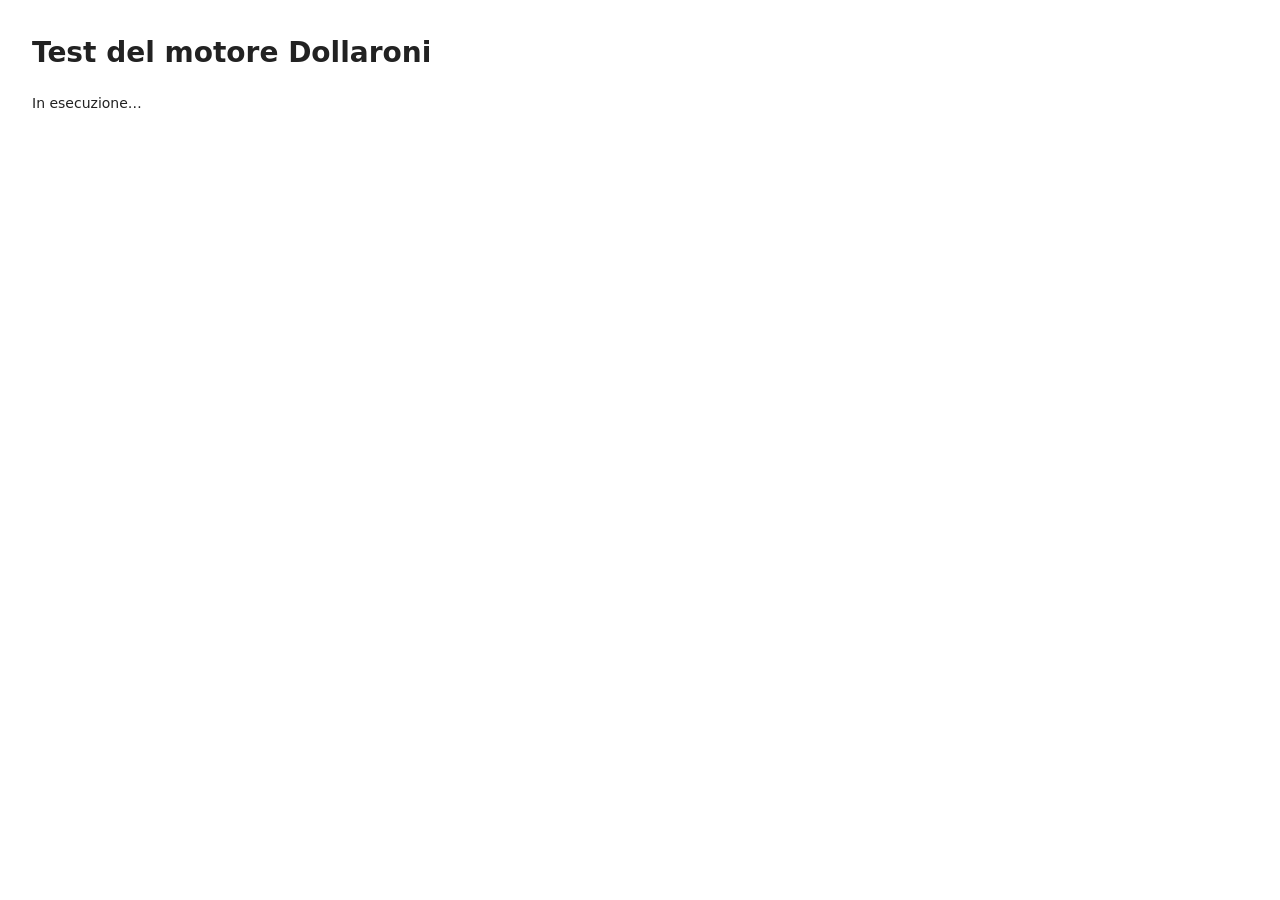
==== tests/index.html @ b3b7a03e "Initial commit" ====
<!doctype html>
<html lang="it">
<head>
  <meta charset="utf-8">
  <title>Dollaroni – test del motore</title>
  <style>
    body { font: 14px/1.5 system-ui, sans-serif; margin: 2rem; color: #222; }
    .ok { color: #1a7f37; } .ko { color: #c62828; } .hd { font-weight: 600; margin-top: 1rem; }
    pre { white-space: pre-wrap; }
  </style>
  <script src="../vendor/jszip.min.js"></script>
</head>
<body>
  <h1>Test del motore Dollaroni</h1>
  <p id="summary">In esecuzione…</p>
  <pre id="log"></pre>
  <script type="module" src="./run.js"></script>
</body>
</html>
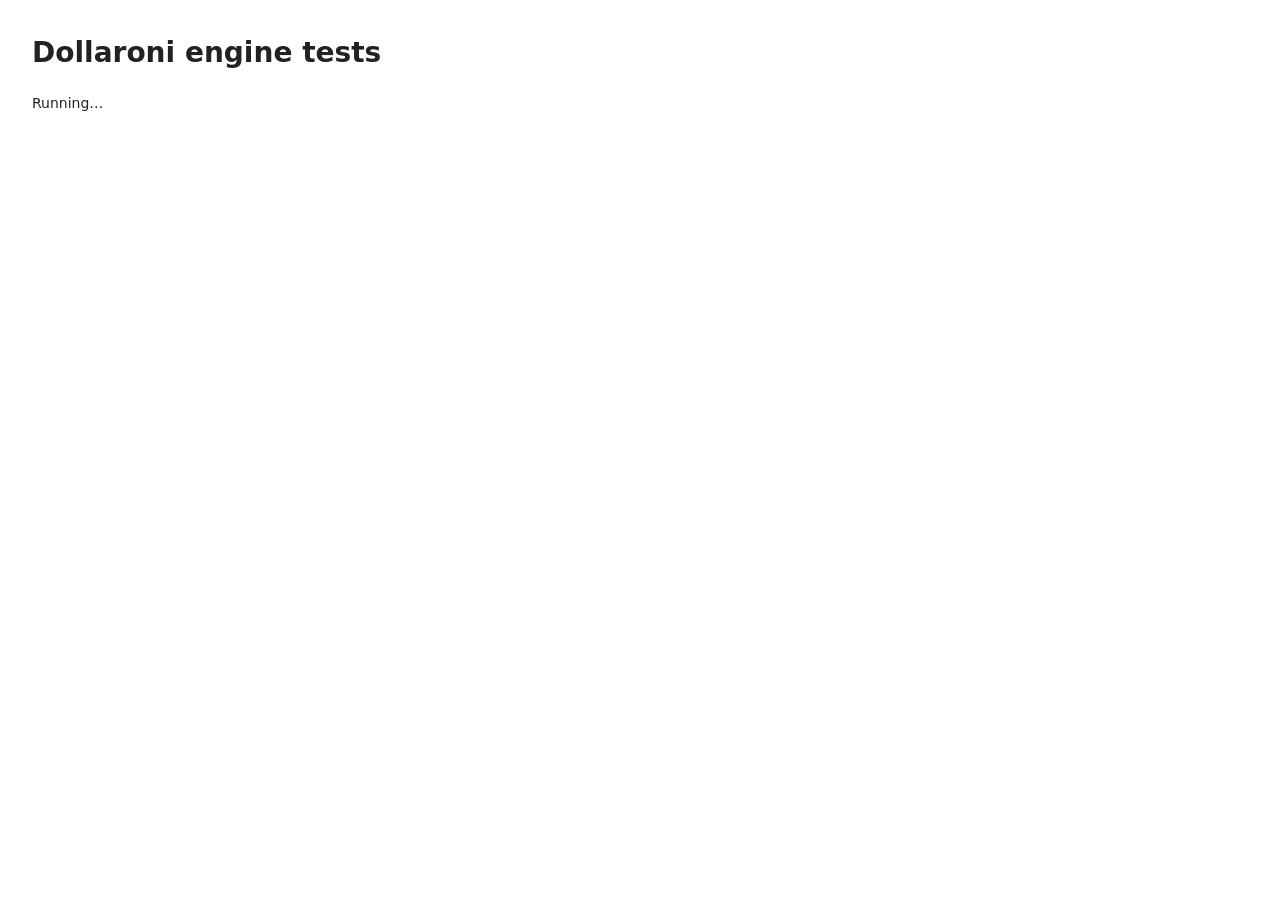
==== commit fd1e26df: "Translate the app, tests and tools to English; teach Brumoth English (0.6.0) Co-Authored-By: Claude " ====
--- a/tests/index.html
+++ b/tests/index.html
@@ -2,7 +2,7 @@
 <html lang="it">
 <head>
   <meta charset="utf-8">
-  <title>Dollaroni – test del motore</title>
+  <title>Dollaroni – engine tests</title>
   <style>
     body { font: 14px/1.5 system-ui, sans-serif; margin: 2rem; color: #222; }
     .ok { color: #1a7f37; } .ko { color: #c62828; } .hd { font-weight: 600; margin-top: 1rem; }
@@ -11,8 +11,8 @@
   <script src="../vendor/jszip.min.js"></script>
 </head>
 <body>
-  <h1>Test del motore Dollaroni</h1>
-  <p id="summary">In esecuzione…</p>
+  <h1>Dollaroni engine tests</h1>
+  <p id="summary">Running…</p>
   <pre id="log"></pre>
   <script type="module" src="./run.js"></script>
 </body>
